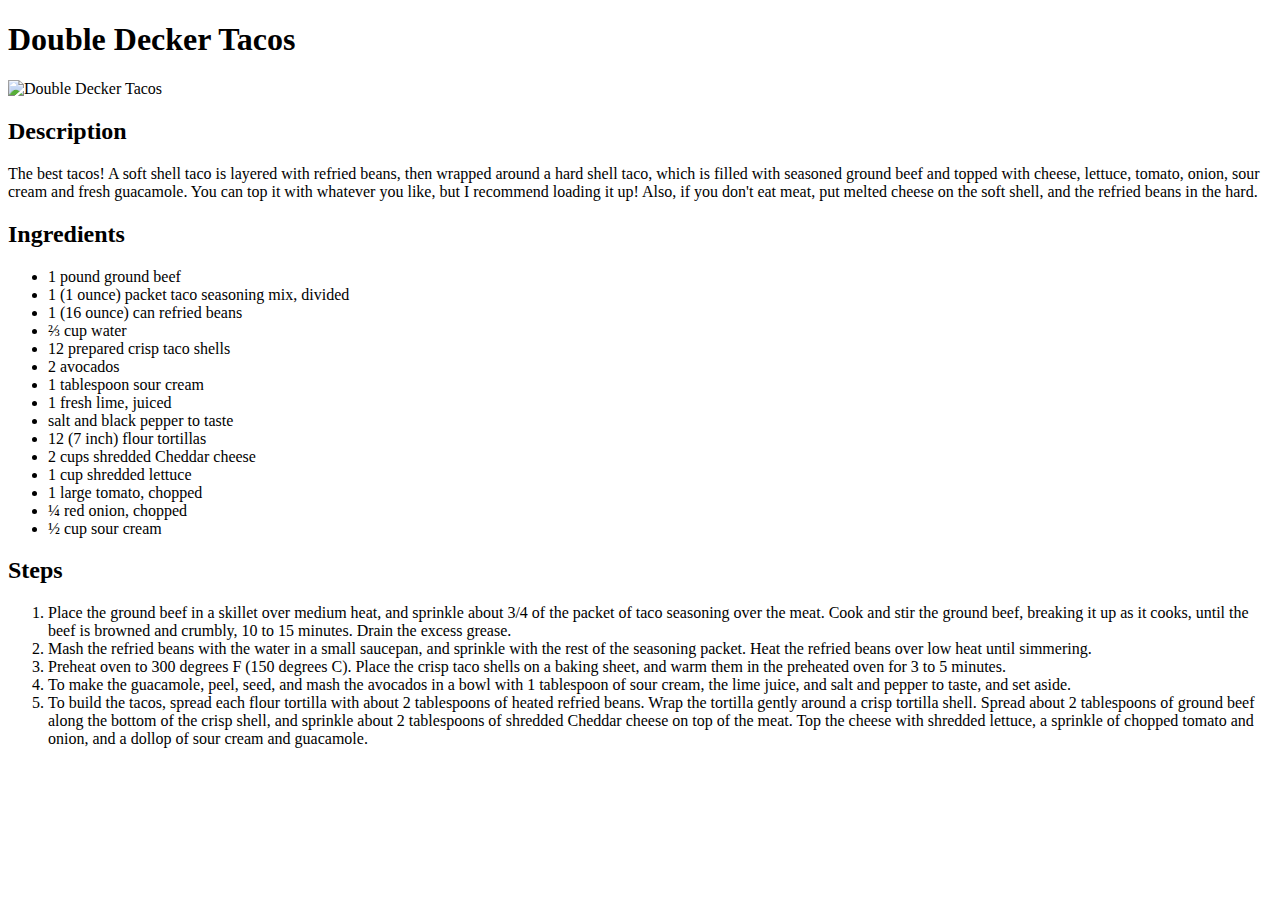
==== recipes/double-decker-tacos.html @ c30679cb "Use Git to publish all the files onto the reposit" ====
<!DOCTYPE html>
<html lang="en">
    <head>
        <meta charset="UTF-8">
        <title>Double Decker Tacos</title>
    </head>
    <body>
        <h1>Double Decker Tacos</h1>
        <img
        src="https://www.allrecipes.com/thmb/6wu7H2RkncXSNNoo1jG17m_Xahk=/750x0/filters:no_upscale():max_bytes(150000):strip_icc():format(webp)/2266070-double-decker-tacos-DIZ-1x1-1-a831316d754c400bb12a1ee88ce2aa96.jpg" alt="Double Decker Tacos">
        <h2>Description</h2>
        <p>The best tacos! A soft shell taco is layered with refried beans, then wrapped around a hard shell taco, which is filled with 
            seasoned ground beef and topped with cheese, lettuce, tomato, onion, sour cream and fresh guacamole. You can top it with 
            whatever you like, but I recommend loading it up! Also, if you don't eat meat, put melted cheese on the soft shell, 
            and the refried beans in the hard.</p>
        <h2>Ingredients</h2>
        <ul>
            <li>1 pound ground beef</li>
            <li>1 (1 ounce) packet taco seasoning mix, divided</li>
            <li>1 (16 ounce) can refried beans</li>
            <li>⅔ cup water</li>
            <li>12 prepared crisp taco shells</li>
            <li>2 avocados</li>
            <li>1 tablespoon sour cream</li>
            <li>1 fresh lime, juiced</li>
            <li>salt and black pepper to taste</li>
            <li>12 (7 inch) flour tortillas</li>
            <li>2 cups shredded Cheddar cheese</li>
            <li>1 cup shredded lettuce</li>
            <li>1 large tomato, chopped</li>
            <li>¼ red onion, chopped</li>
            <li>½ cup sour cream</li>
        </ul>
        <h2>Steps</h2>
        <ol>
            <li>Place the ground beef in a skillet over medium heat, and sprinkle about 3/4 of the packet of taco seasoning over the meat. Cook and stir the ground beef, breaking it up as it cooks, until the beef is browned and crumbly, 10 to 15 minutes. Drain the excess grease.</li>
            <li>Mash the refried beans with the water in a small saucepan, and sprinkle with the rest of the seasoning packet. Heat the refried beans over low heat until simmering.</li>
            <li>Preheat oven to 300 degrees F (150 degrees C). Place the crisp taco shells on a baking sheet, and warm them in the preheated oven for 3 to 5 minutes.</li>
            <li>To make the guacamole, peel, seed, and mash the avocados in a bowl with 1 tablespoon of sour cream, the lime juice, and salt and pepper to taste, and set aside.</li>
            <li>To build the tacos, spread each flour tortilla with about 2 tablespoons of heated refried beans. Wrap the tortilla gently around a crisp tortilla shell. Spread about 2 tablespoons of ground beef along the bottom of the crisp shell, and sprinkle about 2 tablespoons of shredded Cheddar cheese on top of the meat. Top the cheese with shredded lettuce, a sprinkle of chopped tomato and onion, and a dollop of sour cream and guacamole.</li>
        </ol>
    </body>
</html>
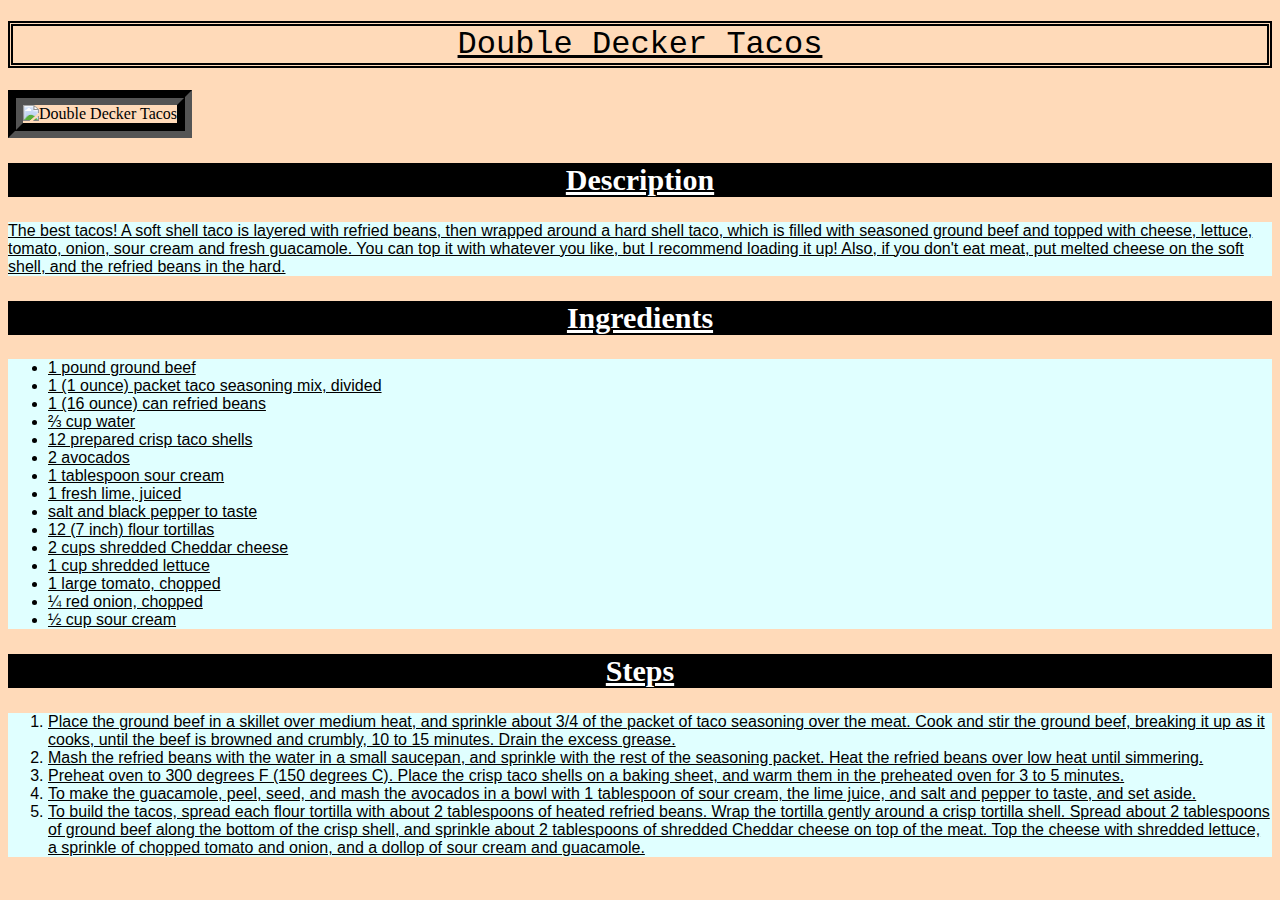
==== commit b376bc02: "Make the relative links look aesthetic" ====
--- a/recipes/double-decker-tacos.html
+++ b/recipes/double-decker-tacos.html
@@ -3,18 +3,18 @@
     <head>
         <meta charset="UTF-8">
         <title>Double Decker Tacos</title>
+        <link rel="stylesheet" href=../design.css>
     </head>
-    <body>
-        <h1>Double Decker Tacos</h1>
-        <img
-        src="https://www.allrecipes.com/thmb/6wu7H2RkncXSNNoo1jG17m_Xahk=/750x0/filters:no_upscale():max_bytes(150000):strip_icc():format(webp)/2266070-double-decker-tacos-DIZ-1x1-1-a831316d754c400bb12a1ee88ce2aa96.jpg" alt="Double Decker Tacos">
-        <h2>Description</h2>
-        <p>The best tacos! A soft shell taco is layered with refried beans, then wrapped around a hard shell taco, which is filled with 
+    <body class="wholepage">
+        <h1 class="body heading">Double Decker Tacos</h1>
+        <img class="photo1" src="https://www.allrecipes.com/thmb/6wu7H2RkncXSNNoo1jG17m_Xahk=/750x0/filters:no_upscale():max_bytes(150000):strip_icc():format(webp)/2266070-double-decker-tacos-DIZ-1x1-1-a831316d754c400bb12a1ee88ce2aa96.jpg" alt="Double Decker Tacos">
+        <h2 class="headings-taco">Description</h2>
+        <p class="paragraph1">The best tacos! A soft shell taco is layered with refried beans, then wrapped around a hard shell taco, which is filled with 
             seasoned ground beef and topped with cheese, lettuce, tomato, onion, sour cream and fresh guacamole. You can top it with 
             whatever you like, but I recommend loading it up! Also, if you don't eat meat, put melted cheese on the soft shell, 
             and the refried beans in the hard.</p>
-        <h2>Ingredients</h2>
-        <ul>
+        <h2 class="headings-taco">Ingredients</h2>
+        <ul class="listed-order1">
             <li>1 pound ground beef</li>
             <li>1 (1 ounce) packet taco seasoning mix, divided</li>
             <li>1 (16 ounce) can refried beans</li>
@@ -31,8 +31,8 @@
             <li>¼ red onion, chopped</li>
             <li>½ cup sour cream</li>
         </ul>
-        <h2>Steps</h2>
-        <ol>
+        <h2 class="headings-taco">Steps</h2>
+        <ol class="listed-order1">
             <li>Place the ground beef in a skillet over medium heat, and sprinkle about 3/4 of the packet of taco seasoning over the meat. Cook and stir the ground beef, breaking it up as it cooks, until the beef is browned and crumbly, 10 to 15 minutes. Drain the excess grease.</li>
             <li>Mash the refried beans with the water in a small saucepan, and sprinkle with the rest of the seasoning packet. Heat the refried beans over low heat until simmering.</li>
             <li>Preheat oven to 300 degrees F (150 degrees C). Place the crisp taco shells on a baking sheet, and warm them in the preheated oven for 3 to 5 minutes.</li>
